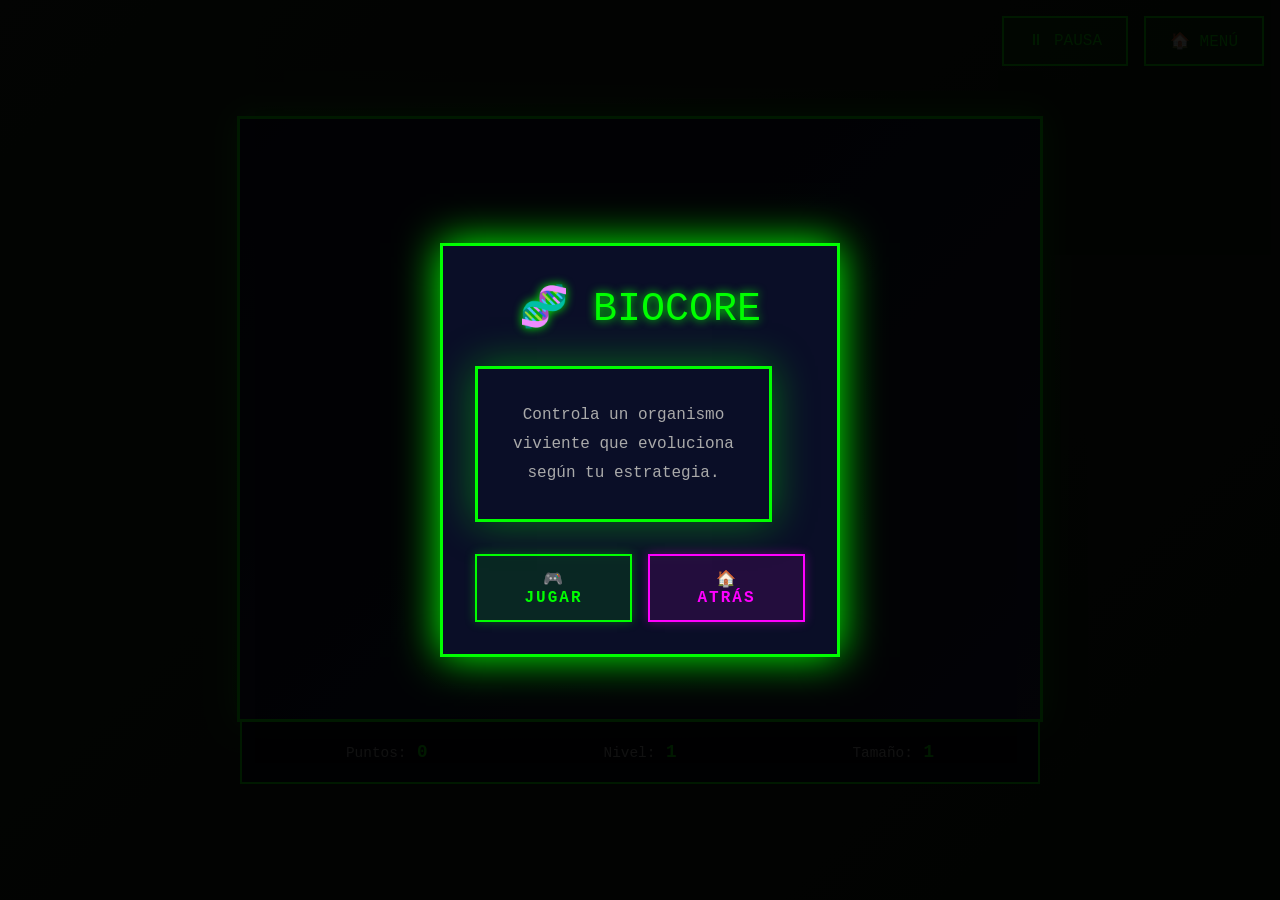
==== pages/biocore.html @ c6062477 "Juego Educativo" ====
<!DOCTYPE html>
<html lang="es">
<head>
  <meta charset="UTF-8">
  <meta name="viewport" content="width=device-width, initial-scale=1.0">
  <title>⚡ Retro Legends - BioCore</title>
  <link rel="stylesheet" href="../assets/css/main.css">
  <link rel="stylesheet" href="../assets/css/game.css">
  <style>
    body { display: flex; flex-direction: column; height: 100vh; overflow: hidden; }
    .game-container { flex: 1; display: flex; flex-direction: column; align-items: center; justify-content: center; background: linear-gradient(135deg, #1a2a1a 0%, #0d1a0d 100%); padding: 1rem; }
    #gameCanvas { border: 3px solid #00ff00; box-shadow: 0 0 30px rgba(0, 255, 0, 0.5); background: linear-gradient(135deg, #0a0e27 0%, #1a1a3e 100%); max-width: 100%; height: auto; image-rendering: pixelated; }
    .game-ui { width: 100%; max-width: 800px; display: flex; justify-content: space-around; align-items: center; padding: 1rem; background: rgba(5, 8, 18, 0.95); border: 2px solid #00ff00; border-top: none; font-size: 1.1rem; }
    .game-stat { color: #00ff00; font-weight: bold; }
    .game-stat-label { color: var(--text-secondary); font-size: 0.9rem; }
    .game-controls { position: fixed; top: 1rem; right: 1rem; z-index: 1000; display: flex; gap: 1rem; }
    .pause-btn, .menu-btn { padding: 0.8rem 1.5rem; font-size: 1rem; background: rgba(0, 255, 0, 0.1); border: 2px solid #00ff00; color: #00ff00; cursor: pointer; font-family: 'Courier New', monospace; text-transform: uppercase; transition: all 0.3s ease; }
    .pause-btn:hover, .menu-btn:hover { background: rgba(0, 255, 0, 0.3); box-shadow: 0 0 10px #00ff00; }
    .modal-overlay { display: none; position: fixed; top: 0; left: 0; width: 100%; height: 100%; background: rgba(0, 0, 0, 0.9); z-index: 2000; align-items: center; justify-content: center; }
    .modal-overlay.active { display: flex; }
    .modal-box { background: var(--dark-bg); border: 3px solid #00ff00; padding: 2rem; text-align: center; max-width: 400px; box-shadow: 0 0 40px #00ff00; }
    .modal-title { font-size: 2.5rem; color: #00ff00; margin-bottom: 1.5rem; text-shadow: 0 0 10px #00ff00; }
    .modal-content { margin-bottom: 2rem; color: var(--text-secondary); line-height: 1.8; }
    .modal-buttons { display: flex; gap: 1rem; justify-content: center; }
    .modal-buttons .btn { flex: 1; }
  </style>
</head>
<body>
  <div class="game-container">
    <canvas id="gameCanvas" width="800" height="600"></canvas>
    <div class="game-ui">
      <div><span class="game-stat-label">Puntos:</span> <span class="game-stat" id="score">0</span></div>
      <div><span class="game-stat-label">Nivel:</span> <span class="game-stat" id="level">1</span></div>
      <div><span class="game-stat-label">Tamaño:</span> <span class="game-stat" id="size">1</span></div>
    </div>
  </div>

  <div class="game-controls">
    <button class="pause-btn" id="pauseBtn">⏸ Pausa</button>
    <button class="menu-btn" id="menuBtn">🏠 Menú</button>
  </div>

  <div class="modal-overlay active" id="mainMenu">
    <div class="modal-box">
      <div class="modal-title">🧬 BIOCORE</div>
      <div class="modal-content">
        <p>Controla un organismo viviente que evoluciona según tu estrategia.</p>
      </div>
      <div class="modal-buttons">
        <button class="btn" onclick="startGame()">🎮 Jugar</button>
        <button class="btn btn-secondary" onclick="goHome()">🏠 Atrás</button>
      </div>
    </div>
  </div>

  <div class="modal-overlay" id="pauseMenu">
    <div class="modal-box">
      <div class="modal-title">⏸ PAUSA</div>
      <div class="modal-buttons">
        <button class="btn" onclick="resumeGame()">▶ Reanudar</button>
        <button class="btn btn-secondary" onclick="goHome()">🏠 Menú</button>
      </div>
    </div>
  </div>

  <div class="modal-overlay" id="gameOverMenu">
    <div class="modal-box">
      <div class="modal-title">💀 GAME OVER</div>
      <div class="modal-content">
        <p>Puntos: <span id="finalScore">0</span></p>
      </div>
      <div class="modal-buttons">
        <button class="btn" onclick="startGame()">🔄 Reintentar</button>
        <button class="btn btn-secondary" onclick="goHome()">🏠 Menú</button>
      </div>
    </div>
  </div>

  <script src="../assets/js/storage.js"></script>
  <script src="../assets/js/audio.js"></script>
  <script src="../assets/js/particles.js"></script>
  <script src="../assets/js/effects.js"></script>
  <script src="../assets/js/game-manager.js"></script>
  <script src="js/biocore.js"></script>
</body>
</html>
---- assets/css/main.css ----
/**
 * MAIN.CSS
 * Estilos generales de RetroLegends
 * Arcade moderno, Retro Futurista, Neón
 */

:root {
  --primary-neon: #00ff00;
  --secondary-neon: #ff00ff;
  --tertiary-neon: #00ffff;
  --dark-bg: #0a0e27;
  --darker-bg: #050812;
  --grid-color: rgba(0, 255, 0, 0.1);
  --text-primary: #00ff00;
  --text-secondary: #aaaaaa;
  --accent: #ff00ff;
  --success: #00ff00;
  --error: #ff0055;
  --warning: #ffaa00;
}

* {
  margin: 0;
  padding: 0;
  box-sizing: border-box;
}

html, body {
  width: 100%;
  height: 100%;
  overflow-x: hidden;
}

body {
  font-family: 'Courier New', monospace;
  background: linear-gradient(135deg, var(--dark-bg) 0%, var(--darker-bg) 100%);
  color: var(--text-primary);
  line-height: 1.6;
  background-attachment: fixed;
  background-image:
    linear-gradient(0deg, transparent 24%, rgba(0, 255, 0, 0.05) 25%, rgba(0, 255, 0, 0.05) 26%, transparent 27%, transparent 74%, rgba(0, 255, 0, 0.05) 75%, rgba(0, 255, 0, 0.05) 76%, transparent 77%, transparent),
    linear-gradient(90deg, transparent 24%, rgba(0, 255, 0, 0.05) 25%, rgba(0, 255, 0, 0.05) 26%, transparent 27%, transparent 74%, rgba(0, 255, 0, 0.05) 75%, rgba(0, 255, 0, 0.05) 76%, transparent 77%, transparent);
  background-size: 50px 50px;
}

/* ============ TIPOGRAFÍA ============ */

h1, h2, h3, h4, h5, h6 {
  font-weight: bold;
  letter-spacing: 2px;
  text-transform: uppercase;
}

h1 {
  font-size: 3.5rem;
  color: var(--primary-neon);
  text-shadow: 0 0 10px var(--primary-neon), 0 0 20px var(--primary-neon);
}

h2 {
  font-size: 2.5rem;
  color: var(--primary-neon);
  text-shadow: 0 0 10px var(--primary-neon);
  margin-bottom: 1.5rem;
}

h3 {
  font-size: 1.8rem;
  color: var(--secondary-neon);
  margin-bottom: 1rem;
}

p {
  color: var(--text-secondary);
  font-size: 1rem;
}

/* ============ BOTONES ============ */

.btn {
  display: inline-block;
  padding: 0.8rem 2rem;
  font-size: 1rem;
  font-weight: bold;
  text-transform: uppercase;
  letter-spacing: 2px;
  border: 2px solid var(--primary-neon);
  background: rgba(0, 255, 0, 0.1);
  color: var(--primary-neon);
  cursor: pointer;
  transition: all 0.3s ease;
  box-shadow: 0 0 10px rgba(0, 255, 0, 0.3);
  font-family: 'Courier New', monospace;
  text-decoration: none;
  display: inline-flex;
  align-items: center;
  justify-content: center;
  gap: 0.5rem;
}

.btn:hover {
  background: rgba(0, 255, 0, 0.3);
  box-shadow: 0 0 20px rgba(0, 255, 0, 0.6), inset 0 0 10px rgba(0, 255, 0, 0.3);
  transform: scale(1.05);
}

.btn:active {
  transform: scale(0.95);
}

.btn-secondary {
  border-color: var(--secondary-neon);
  color: var(--secondary-neon);
  background: rgba(255, 0, 255, 0.1);
  box-shadow: 0 0 10px rgba(255, 0, 255, 0.3);
}

.btn-secondary:hover {
  background: rgba(255, 0, 255, 0.3);
  box-shadow: 0 0 20px rgba(255, 0, 255, 0.6), inset 0 0 10px rgba(255, 0, 255, 0.3);
}

.btn-small {
  padding: 0.5rem 1.2rem;
  font-size: 0.9rem;
}

.btn-large {
  padding: 1rem 3rem;
  font-size: 1.2rem;
}

.btn-disabled {
  opacity: 0.5;
  cursor: not-allowed;
  box-shadow: none;
}

.btn-disabled:hover {
  transform: none;
}

/* ============ CONTENEDOR ============ */

.container {
  max-width: 1200px;
  margin: 0 auto;
  padding: 0 2rem;
}

/* ============ TARJETAS ============ */

.card {
  background: rgba(10, 14, 39, 0.8);
  border: 2px solid var(--primary-neon);
  padding: 1.5rem;
  margin-bottom: 1.5rem;
  box-shadow: 0 0 15px rgba(0, 255, 0, 0.2);
  transition: all 0.3s ease;
  backdrop-filter: blur(5px);
}

.card:hover {
  transform: translateY(-5px);
  box-shadow: 0 0 30px rgba(0, 255, 0, 0.4);
  border-color: var(--secondary-neon);
}

.card-title {
  font-size: 1.5rem;
  color: var(--primary-neon);
  margin-bottom: 0.5rem;
}

.card-subtitle {
  font-size: 0.9rem;
  color: var(--text-secondary);
  margin-bottom: 1rem;
}

/* ============ GRID ============ */

.grid {
  display: grid;
  grid-template-columns: repeat(auto-fill, minmax(280px, 1fr));
  gap: 2rem;
  margin: 2rem 0;
}

.grid-2 {
  grid-template-columns: repeat(auto-fill, minmax(400px, 1fr));
}

.grid-3 {
  grid-template-columns: repeat(auto-fill, minmax(250px, 1fr));
}

/* ============ SECCIONES ============ */

.section {
  padding: 4rem 0;
  border-top: 2px solid var(--grid-color);
}

.section-title {
  text-align: center;
  margin-bottom: 3rem;
  font-size: 2.5rem;
  color: var(--primary-neon);
  text-shadow: 0 0 20px var(--primary-neon);
}

/* ============ HEADER ============ */

header {
  background: rgba(5, 8, 18, 0.95);
  border-bottom: 2px solid var(--primary-neon);
  padding: 1.5rem 0;
  position: sticky;
  top: 0;
  z-index: 1000;
  backdrop-filter: blur(10px);
  box-shadow: 0 0 20px rgba(0, 255, 0, 0.2);
}

.header-content {
  display: flex;
  justify-content: space-between;
  align-items: center;
  gap: 2rem;
}

.logo {
  font-size: 1.8rem;
  font-weight: bold;
  color: var(--primary-neon);
  text-shadow: 0 0 10px var(--primary-neon);
  letter-spacing: 3px;
  text-decoration: none;
  display: flex;
  align-items: center;
  gap: 0.5rem;
}

nav {
  display: flex;
  gap: 2rem;
  align-items: center;
}

nav a {
  color: var(--text-secondary);
  text-decoration: none;
  text-transform: uppercase;
  font-size: 0.9rem;
  transition: all 0.3s ease;
  position: relative;
}

nav a:hover {
  color: var(--primary-neon);
  text-shadow: 0 0 10px var(--primary-neon);
}

nav a::after {
  content: '';
  position: absolute;
  bottom: -5px;
  left: 0;
  width: 0;
  height: 2px;
  background: var(--primary-neon);
  transition: width 0.3s ease;
}

nav a:hover::after {
  width: 100%;
}

/* ============ FOOTER ============ */

footer {
  background: rgba(5, 8, 18, 0.95);
  border-top: 2px solid var(--primary-neon);
  padding: 3rem 0 1.5rem;
  margin-top: 4rem;
}

.footer-content {
  text-align: center;
  color: var(--text-secondary);
}

.footer-content p {
  margin: 0.5rem 0;
}

/* ============ MODAL ============ */

.modal {
  display: none;
  position: fixed;
  top: 0;
  left: 0;
  width: 100%;
  height: 100%;
  background: rgba(0, 0, 0, 0.8);
  z-index: 2000;
  align-items: center;
  justify-content: center;
  backdrop-filter: blur(3px);
}

.modal.active {
  display: flex;
}

.modal-content {
  background: var(--dark-bg);
  border: 3px solid var(--primary-neon);
  padding: 2rem;
  max-width: 600px;
  width: 90%;
  box-shadow: 0 0 40px rgba(0, 255, 0, 0.4);
  max-height: 80vh;
  overflow-y: auto;
}

.modal-header {
  font-size: 2rem;
  color: var(--primary-neon);
  margin-bottom: 1.5rem;
  text-shadow: 0 0 10px var(--primary-neon);
}

.modal-body {
  margin-bottom: 2rem;
}

.modal-footer {
  display: flex;
  gap: 1rem;
  justify-content: flex-end;
}

/* ============ RESPONSIVE ============ */

@media (max-width: 768px) {
  h1 {
    font-size: 2.5rem;
  }

  h2 {
    font-size: 1.8rem;
  }

  .grid {
    grid-template-columns: repeat(auto-fill, minmax(200px, 1fr));
    gap: 1rem;
  }

  .section {
    padding: 2rem 0;
  }

  .header-content {
    flex-direction: column;
    gap: 1rem;
  }

  nav {
    gap: 1rem;
    font-size: 0.8rem;
  }

  .container {
    padding: 0 1rem;
  }
}

@media (max-width: 480px) {
  h1 {
    font-size: 1.8rem;
  }

  h2 {
    font-size: 1.3rem;
  }

  .btn {
    padding: 0.6rem 1rem;
    font-size: 0.9rem;
  }

  .grid {
    grid-template-columns: 1fr;
  }

  nav {
    flex-direction: column;
    gap: 0.5rem;
  }
}

/* ============ ACCESIBILIDAD ============ */

:focus {
  outline: 2px solid var(--primary-neon);
  outline-offset: 2px;
}

.sr-only {
  position: absolute;
  width: 1px;
  height: 1px;
  padding: 0;
  margin: -1px;
  overflow: hidden;
  clip: rect(0, 0, 0, 0);
  white-space: nowrap;
  border-width: 0;
}

/* ============ ANIMACIONES ============ */

@keyframes fadeIn {
  from {
    opacity: 0;
    transform: translateY(20px);
  }
  to {
    opacity: 1;
    transform: translateY(0);
  }
}

@keyframes slideIn {
  from {
    opacity: 0;
    transform: translateX(-20px);
  }
  to {
    opacity: 1;
    transform: translateX(0);
  }
}

@keyframes pulse {
  0%, 100% {
    opacity: 1;
  }
  50% {
    opacity: 0.5;
  }
}

@keyframes glow {
  0%, 100% {
    text-shadow: 0 0 10px var(--primary-neon);
  }
  50% {
    text-shadow: 0 0 20px var(--primary-neon), 0 0 30px var(--primary-neon);
  }
}

.fade-in {
  animation: fadeIn 0.5s ease-out;
}

.slide-in {
  animation: slideIn 0.5s ease-out;
}

.pulse {
  animation: pulse 2s infinite;
}

.glow {
  animation: glow 1.5s ease-in-out infinite;
}
---- assets/css/game.css ----
/**
 * GAME.CSS
 * Estilos generales para páginas de juegos
 */

/* Los estilos específicos están en cada página HTML */
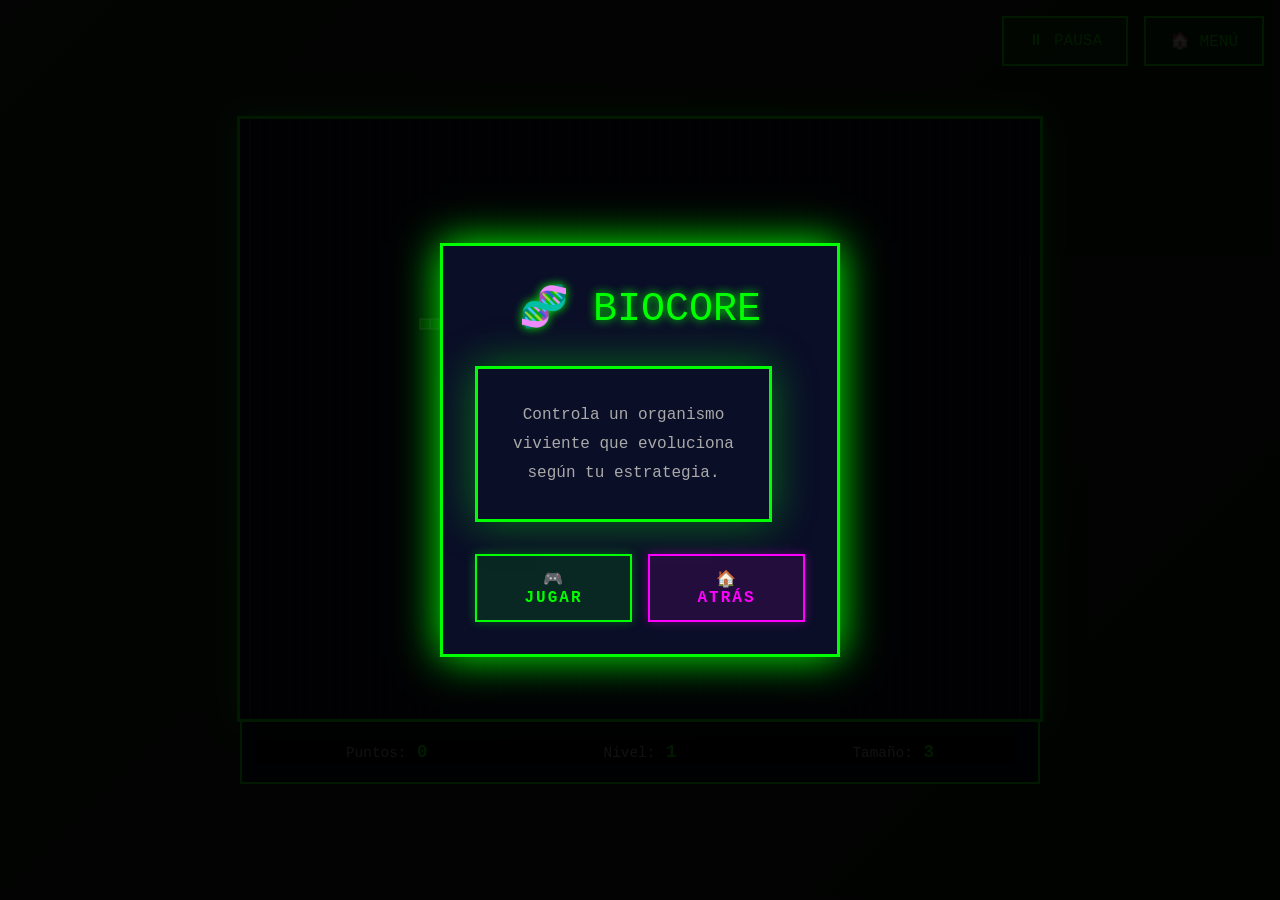
==== commit 8793d750: "Juego Educativo" ====
--- a/pages/biocore.html
+++ b/pages/biocore.html
@@ -81,6 +81,6 @@
   <script src="../assets/js/particles.js"></script>
   <script src="../assets/js/effects.js"></script>
   <script src="../assets/js/game-manager.js"></script>
-  <script src="js/biocore.js"></script>
+  <script src="../games/biocore/js/biocore.js"></script>
 </body>
 </html>
